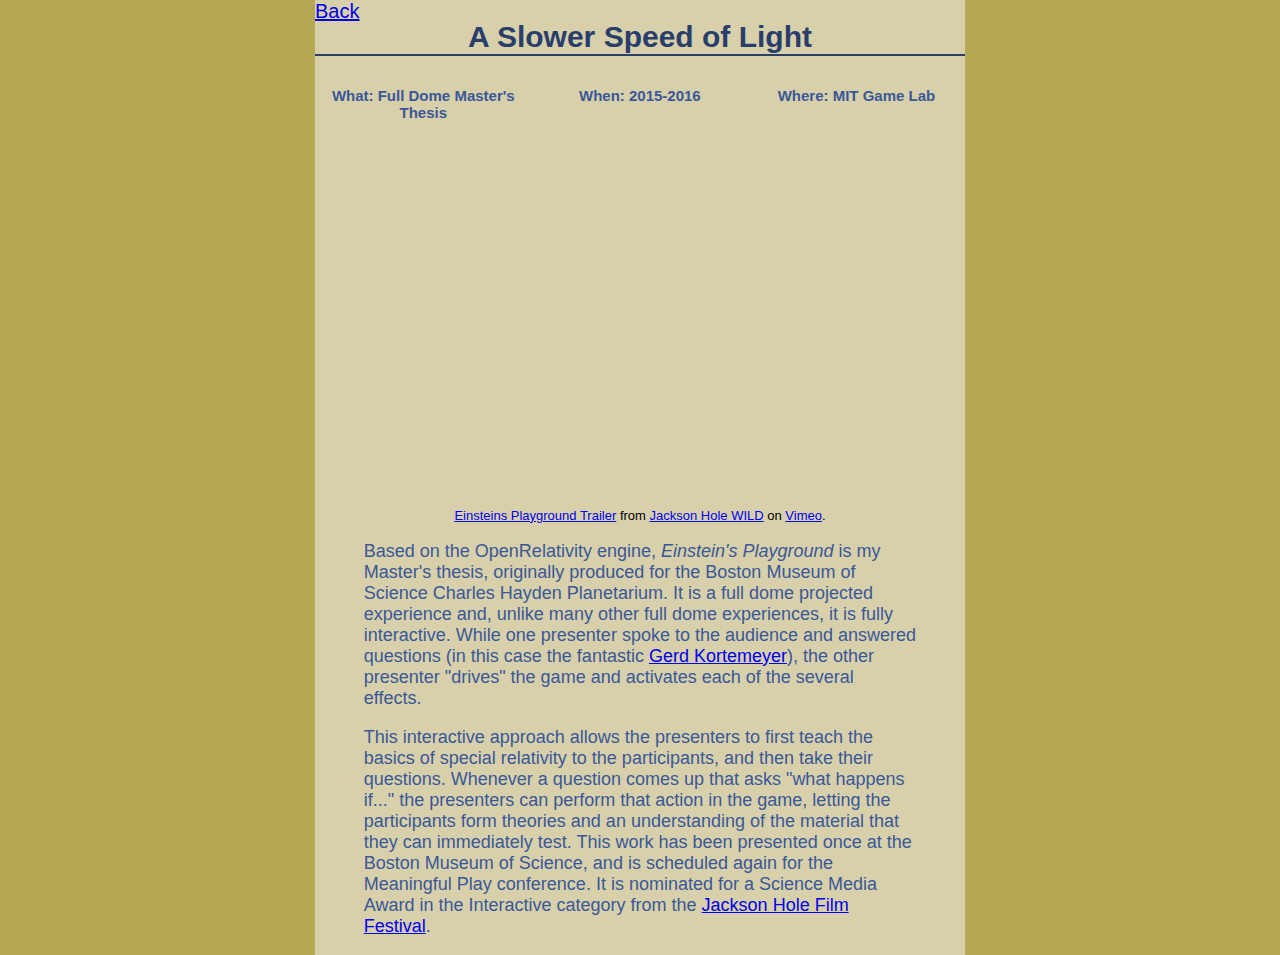
==== pages/einstein.html @ 1313e39b "Added Master's page and updated resume." ====
<!DOCTYPE html>
<html>

<head>
<link rel="stylesheet" type="text/css" href="../styles/slower.css">
<title>Einstein's Playground</title>


</head>

<body>
	
	<div class="content-container">
	<div id="header">
        	<a class="back" href="../index.html">Back</a>
			<h1>A Slower Speed of Light</h1>
			<h2>What: Full Dome Master's Thesis</h2>
			<h2>When: 2015-2016</h2>
			<h2>Where: MIT Game Lab</h2>
			</br>
            <iframe src="https://player.vimeo.com/video/179795817" width="640" height="360" frameborder="0" webkitallowfullscreen mozallowfullscreen allowfullscreen></iframe>
<p><a href="https://vimeo.com/179795817">Einsteins Playground Trailer</a> from <a href="https://vimeo.com/jhwff">Jackson Hole WILD</a> on <a href="https://vimeo.com">Vimeo</a>.</p>
		<p class="paragraph">
			Based on the OpenRelativity engine, <i> Einstein's Playground</i> is my Master's thesis, originally produced for the Boston Museum of Science Charles Hayden Planetarium. It is a full dome projected experience and, unlike many other full dome experiences, it is fully interactive. While one presenter spoke to the audience and answered questions (in this case the fantastic <a href="https://msu.edu/user/kortemey/">Gerd Kortemeyer</a>), the other presenter "drives" the game and activates each of the several effects.
		</p>
		<p class= "paragraph">
			 This interactive approach allows the presenters to first teach the basics of special relativity to the participants, and then take their questions. Whenever a question comes up that asks "what happens if..." the presenters can perform that action in the game, letting the participants form theories and an understanding of the material that they can immediately test. This work has been presented once at the Boston Museum of Science, and is scheduled again for the Meaningful Play conference. It is nominated for a Science Media Award in the Interactive category from the <a href="http://www.sciencemediasummit.org/2016-media-competition.html">Jackson Hole Film Festival</a>.
		</p>
	</div>
</body>
---- styles/slower.css ----
.youtube{
min-width:85%;
max-width:560px;
height:315px;
}

/*
.button-container, .selected-image, .header-button {
    -moz-transition: width 1s ease-in-out, left 1.5s ease-in-out;
    -webkit-transition: width 1s ease-in-out, left 1.5s ease-in-out;
    -moz-transition: width 1s ease-in-out, left 1.5s ease-in-out;
    -o-transition: width 1s ease-in-out, left 1.5s ease-in-out;
    transition: width 1s ease-in-out, left 1.5s ease-in-out;
}
darkest blue:293E6A
medium blue:3A5897
light blue: #74AAF7
seafoam?: #77BA9B
greeny: B6A754
*/
.back{
left:0;
top:0;
position:absolute;
font-size:20px;
}
#header
{
text-align: center;

  position: relative;
  #border-style: solid;
  #border-width: 10px;
  #border-radius:25px;
  overflow:hidden;
  z-index:10;
}
#header h1, #header h2
{
float:left;
color:#3A5897;
text-align:center;
font-weight:bold;
font-family:Arial, Helvetica, sans-serif;
}
#header h2
{
width:30%;
float:left;
margin:1.66%;
width:30%;
margin:1.66%;
font-size:15px;
}
#header h1
{
width:100%;
position:relative;
color:#293E6A;
font-size:30px;
border-bottom:solid;
border-bottom-width:2px;
border-spacing:2px;
}


body {
	margin: 0;
	padding: 0;
	font-family:  Arial, Helvetica, sans-serif;
	font-size: 13px;
	color: #000000;
    #background-color: #273B65;
	background-color:#B6A754;
	background-image: url(http://www.transparenttextures.com/patterns/45-degree-fabric-light.png);
/* This is mostly intended for prototyping; please download the pattern and re-host for production environments. Thank you! */
}
.content-container{

  margin: 0 auto 0 auto; 
  display: block; 
  position: relative; 
  overflow: hidden; 
  width: 80%;
  max-width:650px;
  min-height:100vh;
  #border-radius:25px;
  
  #border-style: solid;
  #border-width: 10px;
  background-color:#D7D0AB;
}


.paragraph { 
width: 85%; 
font-size: 18px;
margin-left:auto;
margin-right:auto;
display:block;
font-family:Arial, Helvetica, sans-serif;
-webkit-transition: all 0.5s ease; 
-moz-transition: all 0.5s ease;
 -o-transition: all 0.5s ease; 
 text-align:left;
 color:#3A5897;
 } 
.quote{ 
width: 75%; 
font-size: 18px;
margin-left:auto;
margin-right:auto;
display:block;
font-family:Arial, Helvetica, sans-serif;
-webkit-transition: all 0.5s ease; 
-moz-transition: all 0.5s ease;
 -o-transition: all 0.5s ease; 
 text-align:left;
 color:#777f8e;

 }
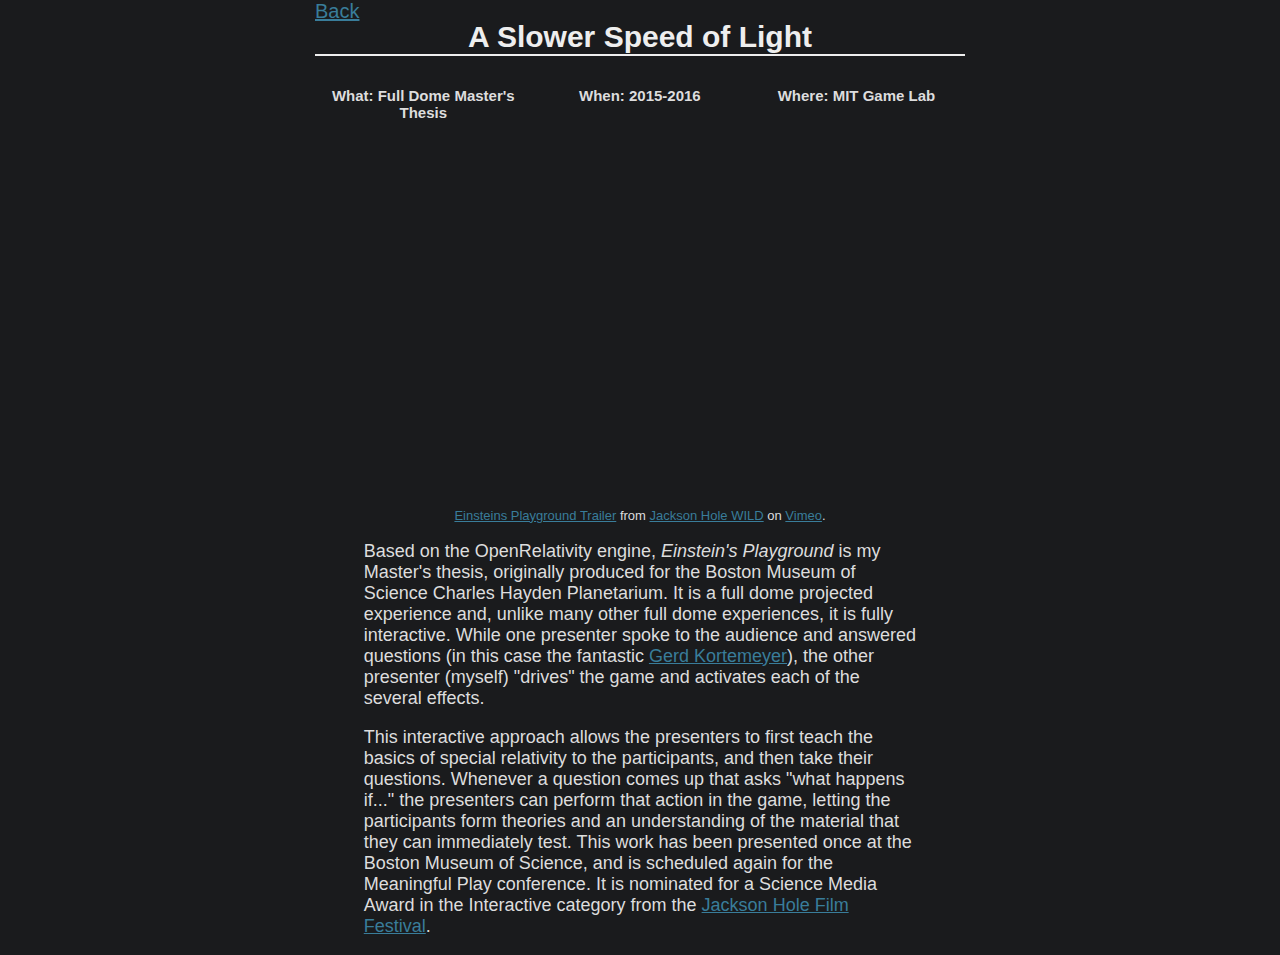
==== commit 3c9c167b: "stylistic and editing changes made to all pages" ====
--- a/pages/einstein.html
+++ b/pages/einstein.html
@@ -21,7 +21,7 @@
             <iframe src="https://player.vimeo.com/video/179795817" width="640" height="360" frameborder="0" webkitallowfullscreen mozallowfullscreen allowfullscreen></iframe>
 <p><a href="https://vimeo.com/179795817">Einsteins Playground Trailer</a> from <a href="https://vimeo.com/jhwff">Jackson Hole WILD</a> on <a href="https://vimeo.com">Vimeo</a>.</p>
 		<p class="paragraph">
-			Based on the OpenRelativity engine, <i> Einstein's Playground</i> is my Master's thesis, originally produced for the Boston Museum of Science Charles Hayden Planetarium. It is a full dome projected experience and, unlike many other full dome experiences, it is fully interactive. While one presenter spoke to the audience and answered questions (in this case the fantastic <a href="https://msu.edu/user/kortemey/">Gerd Kortemeyer</a>), the other presenter "drives" the game and activates each of the several effects.
+			Based on the OpenRelativity engine, <i> Einstein's Playground</i> is my Master's thesis, originally produced for the Boston Museum of Science Charles Hayden Planetarium. It is a full dome projected experience and, unlike many other full dome experiences, it is fully interactive. While one presenter spoke to the audience and answered questions (in this case the fantastic <a href="https://msu.edu/user/kortemey/">Gerd Kortemeyer</a>), the other presenter (myself) "drives" the game and activates each of the several effects.
 		</p>
 		<p class= "paragraph">
 			 This interactive approach allows the presenters to first teach the basics of special relativity to the participants, and then take their questions. Whenever a question comes up that asks "what happens if..." the presenters can perform that action in the game, letting the participants form theories and an understanding of the material that they can immediately test. This work has been presented once at the Boston Museum of Science, and is scheduled again for the Meaningful Play conference. It is nominated for a Science Media Award in the Interactive category from the <a href="http://www.sciencemediasummit.org/2016-media-competition.html">Jackson Hole Film Festival</a>.
--- a/styles/slower.css
+++ b/styles/slower.css
@@ -36,10 +36,11 @@
   overflow:hidden;
   z-index:10;
 }
+
 #header h1, #header h2
 {
 float:left;
-color:#3A5897;
+color:#DDDDDD;
 text-align:center;
 font-weight:bold;
 font-family:Arial, Helvetica, sans-serif;
@@ -57,14 +58,29 @@
 {
 width:100%;
 position:relative;
-color:#293E6A;
+color:#EEEEEE;
 font-size:30px;
 border-bottom:solid;
 border-bottom-width:2px;
 border-spacing:2px;
 }
 
+p {
+color:#DDDDDD;
+}
+a:link {
+    color: #397D9A;
+}
 
+/* visited link */
+a:visited {
+    color: #397D9A;
+}
+
+/* mouse over link */
+a:hover {
+    color: hotpink;
+}
 body {
 	margin: 0;
 	padding: 0;
@@ -72,8 +88,9 @@
 	font-size: 13px;
 	color: #000000;
     #background-color: #273B65;
-	background-color:#B6A754;
-	background-image: url(http://www.transparenttextures.com/patterns/45-degree-fabric-light.png);
+	#background-color:#B6A754;
+	background-color:#1A1B1D;
+	#background-image: url(http://www.transparenttextures.com/patterns/45-degree-fabric-light.png);
 /* This is mostly intended for prototyping; please download the pattern and re-host for production environments. Thank you! */
 }
 .content-container{
@@ -89,7 +106,8 @@
   
   #border-style: solid;
   #border-width: 10px;
-  background-color:#D7D0AB;
+  background-color:#1A1B1D;#rgba(99,111,137, 0.3);
+  
 }
 
 
@@ -104,7 +122,7 @@
 -moz-transition: all 0.5s ease;
  -o-transition: all 0.5s ease; 
  text-align:left;
- color:#3A5897;
+ color:#DDDDDD;
  } 
 .quote{ 
 width: 75%; 
@@ -117,6 +135,6 @@
 -moz-transition: all 0.5s ease;
  -o-transition: all 0.5s ease; 
  text-align:left;
- color:#777f8e;
+ color:#BBBBBB;
 
- }+ }
